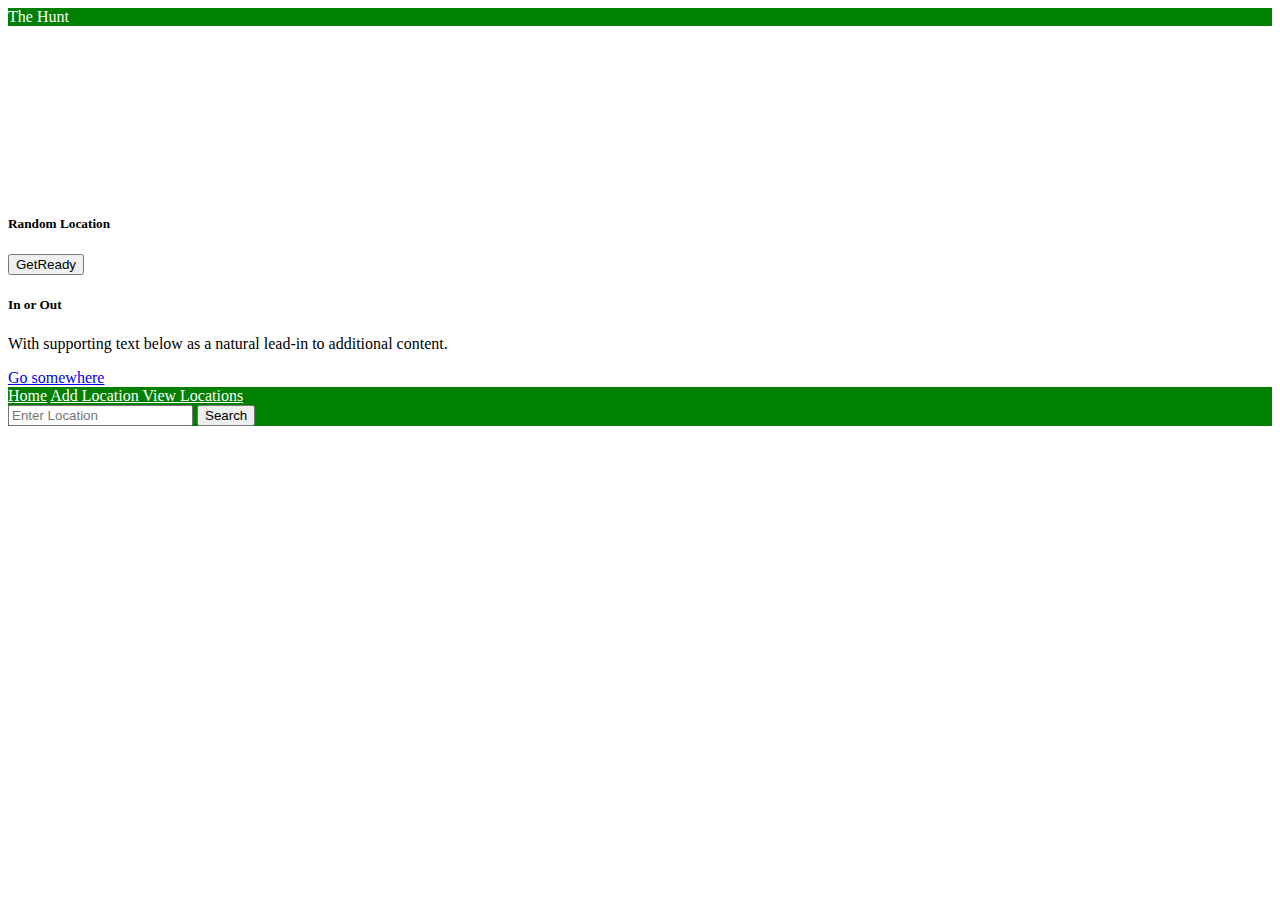
==== src/main/resources/templates/index.html @ 8249a3ef "Assign random location to button" ====
<!DOCTYPE html>
<html lang="en">

<head>
<meta charset="UTF-8">
<meta http-equiv="X-UA-Compatible" content="IE=edge">
<meta name="viewport" content="width=device-width, initial-scale=1.0">
<link
	href="https://cdn.jsdelivr.net/npm/bootstrap@5.0.0-beta3/dist/css/bootstrap.min.css"
	rel="stylesheet"
	integrity="sha384-eOJMYsd53ii+scO/bJGFsiCZc+5NDVN2yr8+0RDqr0Ql0h+rP48ckxlpbzKgwra6"
	crossorigin="anonymous">
<title>The Hunt</title>
<style>
html, body {
	max-width: 100%;
	overflow-x: hidden;
}
</style>
</head>

<body>
	<header>
		<!-- Navbar -->
		<nav class="navbar fixed-top navbar-light"
			style="background-color: green;">
			<div class="container-fluid justify-content-center">
				<a class="navbar-brand" style="color: white; align-items: center;">The
					Hunt</a>
			</div>
		</nav>
		<!-- Navbar -->
	</header>
	<div class="row" style="margin-top: 15%;">
		<div class="col-sm-2"></div>
		<div class="col-sm-3">
			<div class="card">
				<div class="card-body">
					<h5 class="card-title">Random Location</h5>
					<form action="#" th:action="@{/location/random}"
						th:object="${location}" method="get">
						<p class="card-text" th:each="location: ${location}">

							<span th:text="${location.location_name}"></span> 
							<!-- Get a random location to explore -->
						</p>
						<button type="submit" class="btn btn-primary" th:onclick="getRandomLocation()">GetReady</button>
						<!--                       <button type="submit"
				style="font-style: italic; background-color: black; color: white">GetReady</button> -->
					</form>
					<!--                     <a href="#" class="btn btn-primary">Go somewhere</a> -->
				</div>
			</div>
		</div>
		<div class="col-sm-2"></div>
		<div class="col-sm-3">
			<div class="card">
				<div class="card-body">
					<h5 class="card-title">In or Out</h5>
					<p class="card-text">With supporting text below as a natural
						lead-in to additional content.</p>


					<a href="#" class="btn btn-primary">Go somewhere</a>
				</div>
			</div>
		</div>
		<div class="col-sm-2"></div>
	</div>
	<footer>
		<!-- Navbar -->
		<nav class="navbar fixed-bottom navbar-light"
			style="background-color: green;">
			<div class="container-fluid">
				<a class="navbar-brand" style="color: white;" href="/">Home</a> <a
					class="navbar-brand" style="color: white;" href="/addlocation">Add
					Location </a> <a class="navbar-brand" style="color: white;"
					href="/locations">View Locations </a>
				<!-- <a class="nav-link active" style="color: white;" aria-current="page" href="#">Home</a>
            <a class="nav-link active" style="color: white;" aria-current="page" href="#">Home</a> -->
				<form class="d-flex input-group w-auto">
					<input type="search" class="form-control" name="location_name"
						placeholder="Enter Location" aria-label="Search" />
					<button class="btn btn-outline-light" type="button">Search</button>
				</form>
			</div>
		</nav>
		<!-- Navbar -->
	</footer>
	<script
		src="https://cdn.jsdelivr.net/npm/bootstrap@5.0.0-beta3/dist/js/bootstrap.bundle.min.js"
		integrity="sha384-JEW9xMcG8R+pH31jmWH6WWP0WintQrMb4s7ZOdauHnUtxwoG2vI5DkLtS3qm9Ekf"
		crossorigin="anonymous"></script>
</body>

</html>
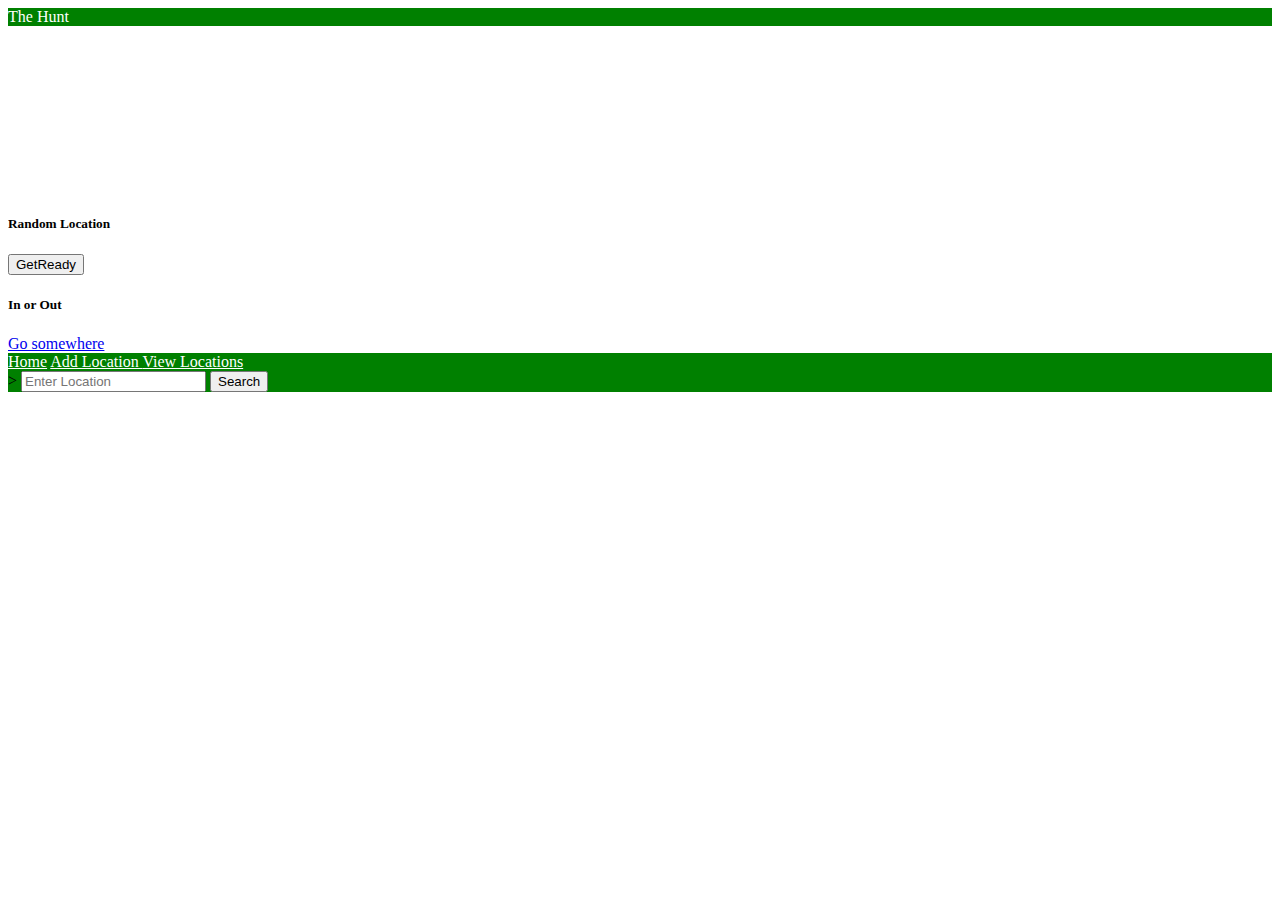
==== commit d449730c: "Added validations to all fields and added isInside() function" ====
--- a/src/main/resources/templates/index.html
+++ b/src/main/resources/templates/index.html
@@ -41,14 +41,12 @@
 						th:object="${location}" method="get">
 						<p class="card-text" th:each="location: ${location}">
 
-							<span th:text="${location.location_name}"></span> 
+							<span th:text="${location.location_name}"></span>
 							<!-- Get a random location to explore -->
 						</p>
-						<button type="submit" class="btn btn-primary" th:onclick="getRandomLocation()">GetReady</button>
-						<!--                       <button type="submit"
-				style="font-style: italic; background-color: black; color: white">GetReady</button> -->
+						<button type="submit" class="btn btn-primary"
+							th:onclick="getRandomLocation()">GetReady</button>
 					</form>
-					<!--                     <a href="#" class="btn btn-primary">Go somewhere</a> -->
 				</div>
 			</div>
 		</div>
@@ -57,11 +55,9 @@
 			<div class="card">
 				<div class="card-body">
 					<h5 class="card-title">In or Out</h5>
-					<p class="card-text">With supporting text below as a natural
-						lead-in to additional content.</p>
-
-
-					<a href="#" class="btn btn-primary">Go somewhere</a>
+					<p class="card-text" id="demo"></p>
+					<a href="#" class="btn btn-primary" onclick="getLocation()" >Go
+						somewhere</a>
 				</div>
 			</div>
 		</div>
@@ -78,8 +74,10 @@
 					href="/locations">View Locations </a>
 				<!-- <a class="nav-link active" style="color: white;" aria-current="page" href="#">Home</a>
             <a class="nav-link active" style="color: white;" aria-current="page" href="#">Home</a> -->
-				<form class="d-flex input-group w-auto">
-					<input type="search" class="form-control" name="location_name"
+				<form class="d-flex input-group w-auto" action="#"
+					th:action="@{/location/{id}}" th:object="${locationFound}"
+					method="get">
+					> <input type="search" class="form-control" name="location_name"
 						placeholder="Enter Location" aria-label="Search" />
 					<button class="btn btn-outline-light" type="button">Search</button>
 				</form>
@@ -87,10 +85,29 @@
 		</nav>
 		<!-- Navbar -->
 	</footer>
-	<script
-		src="https://cdn.jsdelivr.net/npm/bootstrap@5.0.0-beta3/dist/js/bootstrap.bundle.min.js"
+
+	<script>
+	src="https://cdn.jsdelivr.net/npm/bootstrap@5.0.0-beta3/dist/js/bootstrap.bundle.min.js"
 		integrity="sha384-JEW9xMcG8R+pH31jmWH6WWP0WintQrMb4s7ZOdauHnUtxwoG2vI5DkLtS3qm9Ekf"
-		crossorigin="anonymous"></script>
+		crossorigin="anonymous"
+
+		var x=document.getElementById( "demo");
+			function
+					getLocation() {
+			  if
+					(navigator.geolocation) {
+			    navigator.geolocation.getCurrentPosition(showPosition);
+			  } else { 
+			    x.innerHTML="Geolocation is not supported by this browser."
+					;
+			  }
+			}
+			function
+					showPosition(position) {
+			  x.innerHTML="Latitude: "+ position.coords.latitude + 
+			  "<br>Longitude: " + position.coords.longitude;
+			}
+	</script>
 </body>
 
 </html>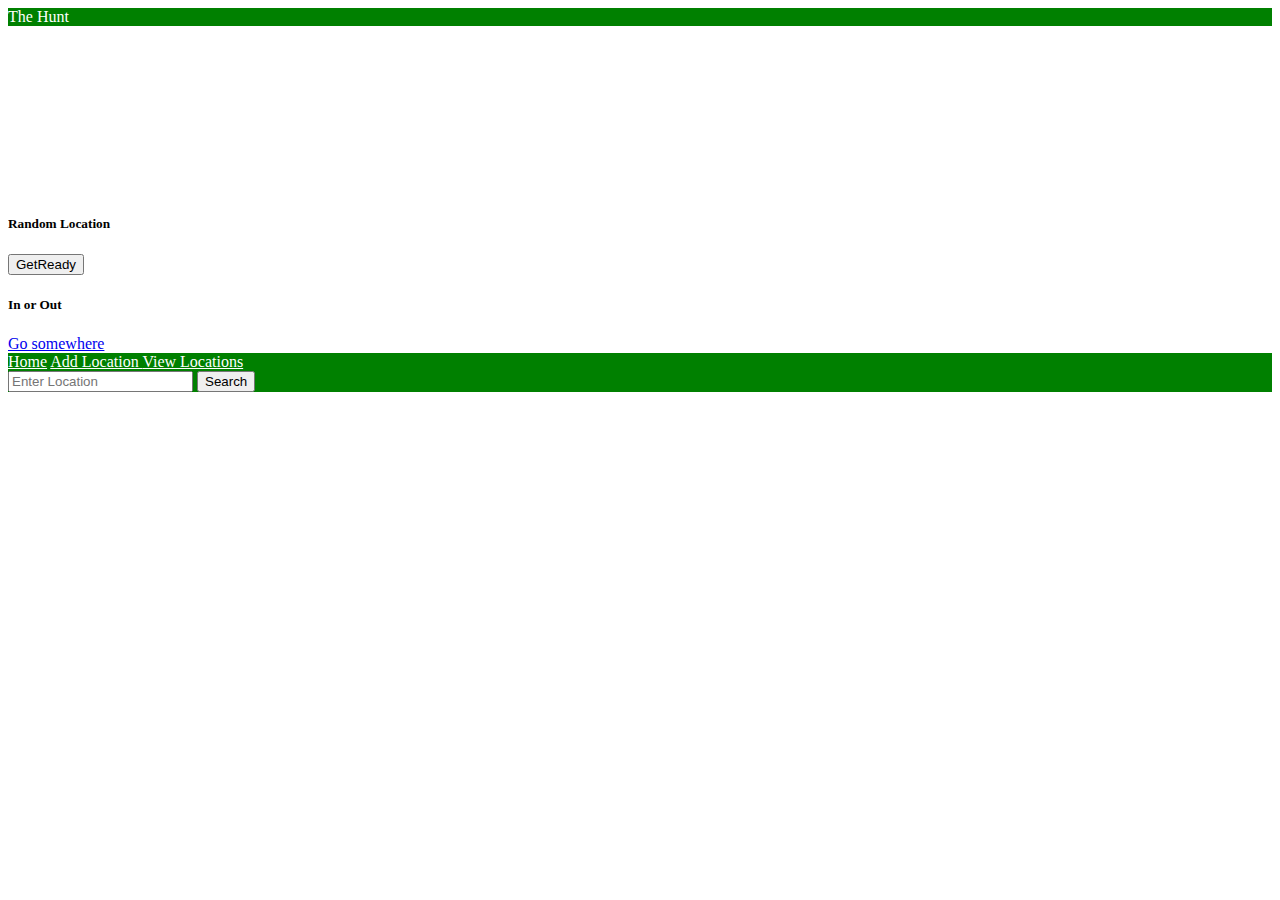
==== commit 0cb07512: "Added script.js" ====
--- a/src/main/resources/templates/index.html
+++ b/src/main/resources/templates/index.html
@@ -56,7 +56,7 @@
 				<div class="card-body">
 					<h5 class="card-title">In or Out</h5>
 					<p class="card-text" id="demo"></p>
-					<a href="#" class="btn btn-primary" onclick="getLocation()" >Go
+					<a href="#" class="btn btn-primary" onclick="getLocation()">Go
 						somewhere</a>
 				</div>
 			</div>
@@ -77,7 +77,7 @@
 				<form class="d-flex input-group w-auto" action="#"
 					th:action="@{/location/{id}}" th:object="${locationFound}"
 					method="get">
-					> <input type="search" class="form-control" name="location_name"
+					 <input type="search" class="form-control" name="location_name"
 						placeholder="Enter Location" aria-label="Search" />
 					<button class="btn btn-outline-light" type="button">Search</button>
 				</form>
@@ -85,29 +85,7 @@
 		</nav>
 		<!-- Navbar -->
 	</footer>
-
-	<script>
-	src="https://cdn.jsdelivr.net/npm/bootstrap@5.0.0-beta3/dist/js/bootstrap.bundle.min.js"
-		integrity="sha384-JEW9xMcG8R+pH31jmWH6WWP0WintQrMb4s7ZOdauHnUtxwoG2vI5DkLtS3qm9Ekf"
-		crossorigin="anonymous"
-
-		var x=document.getElementById( "demo");
-			function
-					getLocation() {
-			  if
-					(navigator.geolocation) {
-			    navigator.geolocation.getCurrentPosition(showPosition);
-			  } else { 
-			    x.innerHTML="Geolocation is not supported by this browser."
-					;
-			  }
-			}
-			function
-					showPosition(position) {
-			  x.innerHTML="Latitude: "+ position.coords.latitude + 
-			  "<br>Longitude: " + position.coords.longitude;
-			}
-	</script>
+	<script type="text/javascript" th:src="@{/js/script.js}"></script>
 </body>
 
 </html>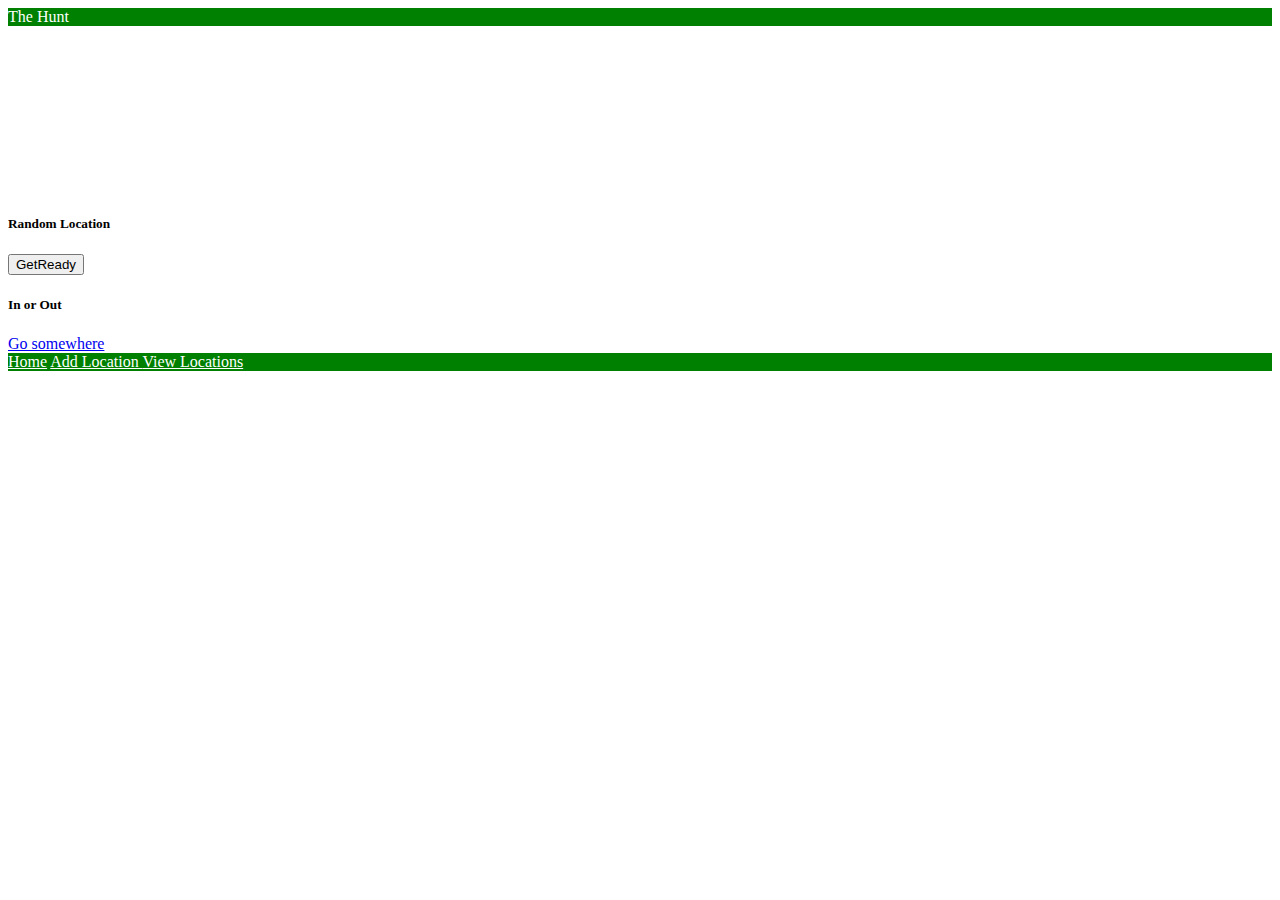
==== commit 1e4eed00: "Changes to footer and search" ====
--- a/src/main/resources/templates/index.html
+++ b/src/main/resources/templates/index.html
@@ -41,10 +41,10 @@
 						th:object="${location}" method="get">
 						<p class="card-text" th:each="location: ${location}">
 
-							<span th:text="${location.location_name}"></span>
+							<span id="hideloc" style="visibility: hidden;" th:text="${location.location_name}"></span>
 							<!-- Get a random location to explore -->
 						</p>
-						<button type="submit" class="btn btn-primary"
+						<button id="ready" type="submit" class="btn btn-primary"
 							th:onclick="getRandomLocation()">GetReady</button>
 					</form>
 				</div>
@@ -74,13 +74,13 @@
 					href="/locations">View Locations </a>
 				<!-- <a class="nav-link active" style="color: white;" aria-current="page" href="#">Home</a>
             <a class="nav-link active" style="color: white;" aria-current="page" href="#">Home</a> -->
-				<form class="d-flex input-group w-auto" action="#"
-					th:action="@{/location/{id}}" th:object="${locationFound}"
+				<!-- <form class="d-flex input-group w-auto" action="#"
+					th:action="@{/location/{id}}" th:object="${location}"
 					method="get">
 					 <input type="search" class="form-control" name="location_name"
 						placeholder="Enter Location" aria-label="Search" />
 					<button class="btn btn-outline-light" type="button">Search</button>
-				</form>
+				</form> -->
 			</div>
 		</nav>
 		<!-- Navbar -->
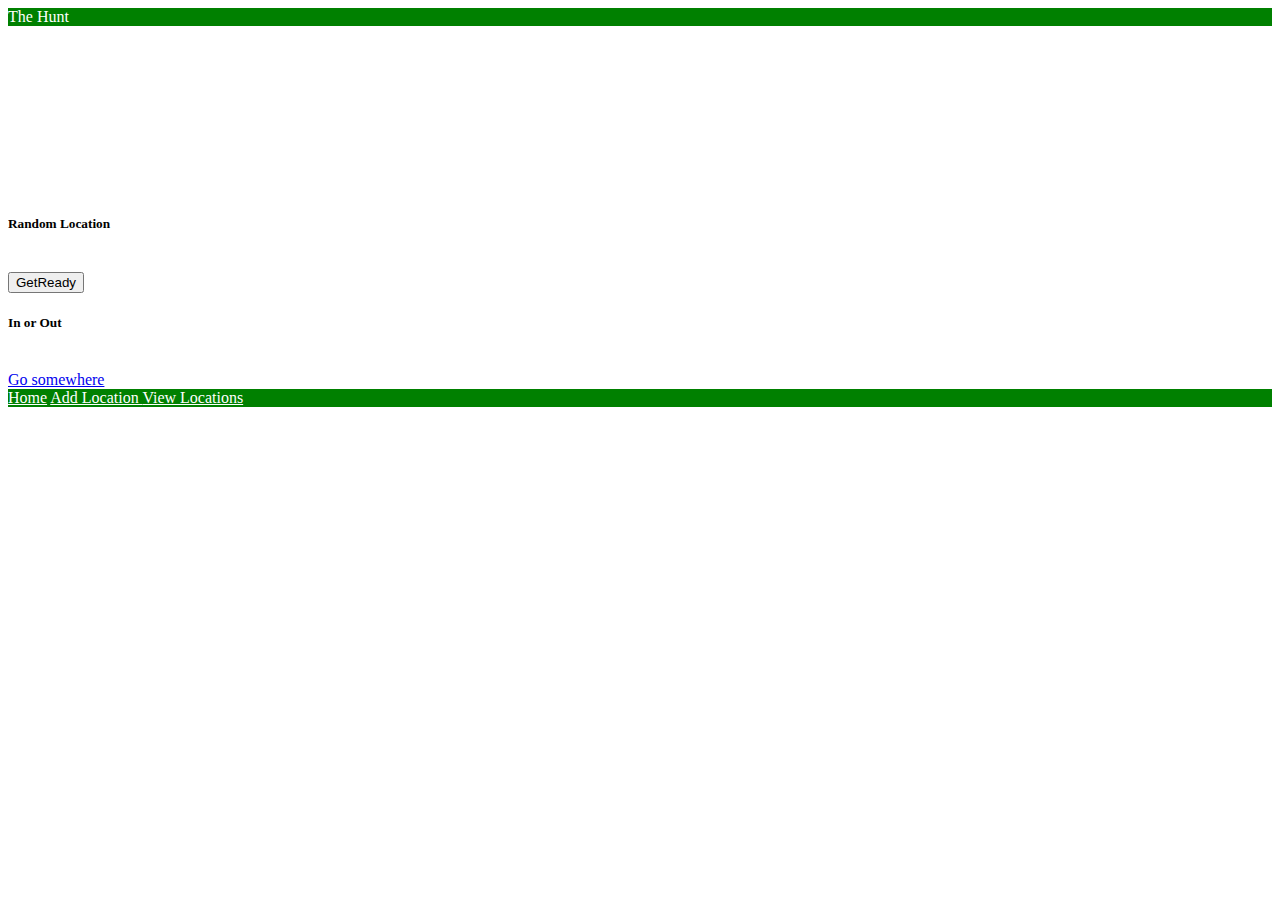
==== commit b1575960: "Changes to Script.js and index page" ====
--- a/src/main/resources/templates/index.html
+++ b/src/main/resources/templates/index.html
@@ -37,15 +37,24 @@
 			<div class="card">
 				<div class="card-body">
 					<h5 class="card-title">Random Location</h5>
-					<form action="#" th:action="@{/location/random}"
-						th:object="${location}" method="get">
-						<p class="card-text" th:each="location: ${location}">
+					<!-- 	<form action="#" th:action="@{/}" th:object="${location}"
+						method="get"> -->
+					<!-- <p class="card-text" th:each="location: ${location}">
+						<p id="read"></p> -->
+					<span style="visibility: hidden;" id="hideloc" value=""
+						${location.location_name}"" th:text="${location.location_name}"></span>
+					<span style="visibility: hidden;" id="hideloclat" value=""
+						${location.latitude}"" th:text="${location.latitude}"></span> <span
+						style="visibility: hidden;" id="hideloclong" value=""
+						${location.longitude}"" th:text="${location.longitude}"></span> <p
+						id="readyy"> </p>
+						<br>
+					<!-- Get a random location to explore -->
+					<!--  </p>  -->
+					<button id="refresh" class="btn btn-primary">GetReady</button>
 
-							<span id="hideloc" style="visibility: hidden;" th:text="${location.location_name}"></span>
-							<!-- Get a random location to explore -->
-						</p>
-						<button id="ready" type="submit" class="btn btn-primary"
-							th:onclick="getRandomLocation()">GetReady</button>
+					<!-- <button id="ready" type="submit" class="btn btn-primary"
+							th:onclick="home()">GetReady</button> -->
 					</form>
 				</div>
 			</div>
@@ -56,7 +65,12 @@
 				<div class="card-body">
 					<h5 class="card-title">In or Out</h5>
 					<p class="card-text" id="demo"></p>
-					<a href="#" class="btn btn-primary" onclick="getLocation()">Go
+					<div id="device-lat"></div>
+					<div id="device-long"></div>
+					<div id="result"></div>
+					<div id="distance"></div>
+					<br>
+					<a href="#" class="btn btn-primary" onclick="inOut()">Go
 						somewhere</a>
 				</div>
 			</div>
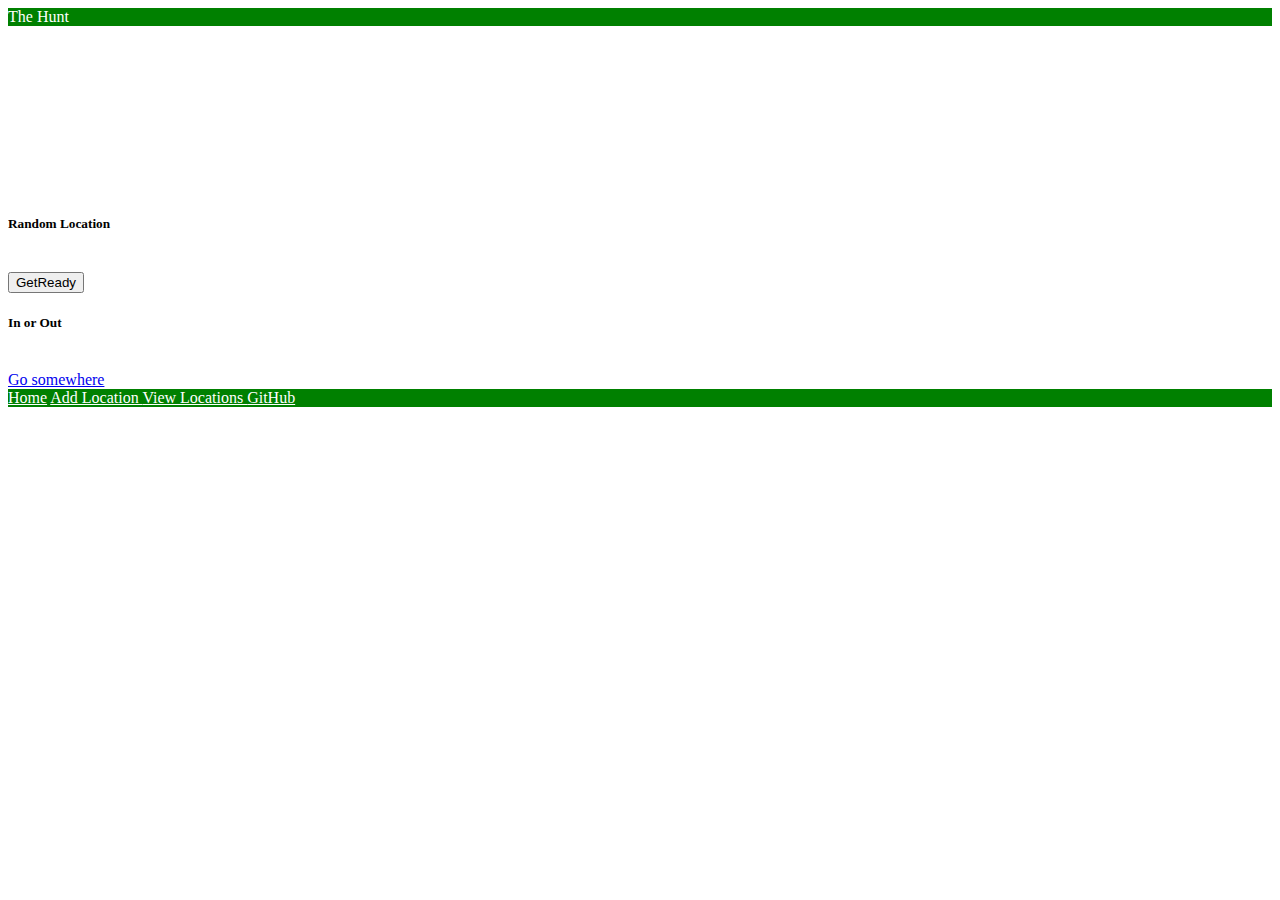
==== commit ce189853: "Add source code link to homepage" ====
--- a/src/main/resources/templates/index.html
+++ b/src/main/resources/templates/index.html
@@ -46,9 +46,9 @@
 					<span style="visibility: hidden;" id="hideloclat" value=""
 						${location.latitude}"" th:text="${location.latitude}"></span> <span
 						style="visibility: hidden;" id="hideloclong" value=""
-						${location.longitude}"" th:text="${location.longitude}"></span> <p
-						id="readyy"> </p>
-						<br>
+						${location.longitude}"" th:text="${location.longitude}"></span>
+					<p id="readyy"></p>
+					<br>
 					<!-- Get a random location to explore -->
 					<!--  </p>  -->
 					<button id="refresh" class="btn btn-primary">GetReady</button>
@@ -69,13 +69,13 @@
 					<div id="device-long"></div>
 					<div id="result"></div>
 					<div id="distance"></div>
-					<br>
-					<a href="#" class="btn btn-primary" onclick="inOut()">Go
+					<br> <a href="#" class="btn btn-primary" onclick="inOut()">Go
 						somewhere</a>
 				</div>
 			</div>
 		</div>
 		<div class="col-sm-2"></div>
+
 	</div>
 	<footer>
 		<!-- Navbar -->
@@ -85,10 +85,12 @@
 				<a class="navbar-brand" style="color: white;" href="/">Home</a> <a
 					class="navbar-brand" style="color: white;" href="/addlocation">Add
 					Location </a> <a class="navbar-brand" style="color: white;"
-					href="/locations">View Locations </a>
-				<!-- <a class="nav-link active" style="color: white;" aria-current="page" href="#">Home</a>
+					href="/locations">View Locations </a> 
+					<a href="https://github.com/Krishna-Koyyalamudi/group-6-full-stack-app" style="color: white;">
+            <i class="fab fa-github " style="color: white;"></i> GitHub</a> 
+					<!-- <a class="nav-link active" style="color: white;" aria-current="page" href="#">Home</a>
             <a class="nav-link active" style="color: white;" aria-current="page" href="#">Home</a> -->
-				<!-- <form class="d-flex input-group w-auto" action="#"
+					<!-- <form class="d-flex input-group w-auto" action="#"
 					th:action="@{/location/{id}}" th:object="${location}"
 					method="get">
 					 <input type="search" class="form-control" name="location_name"
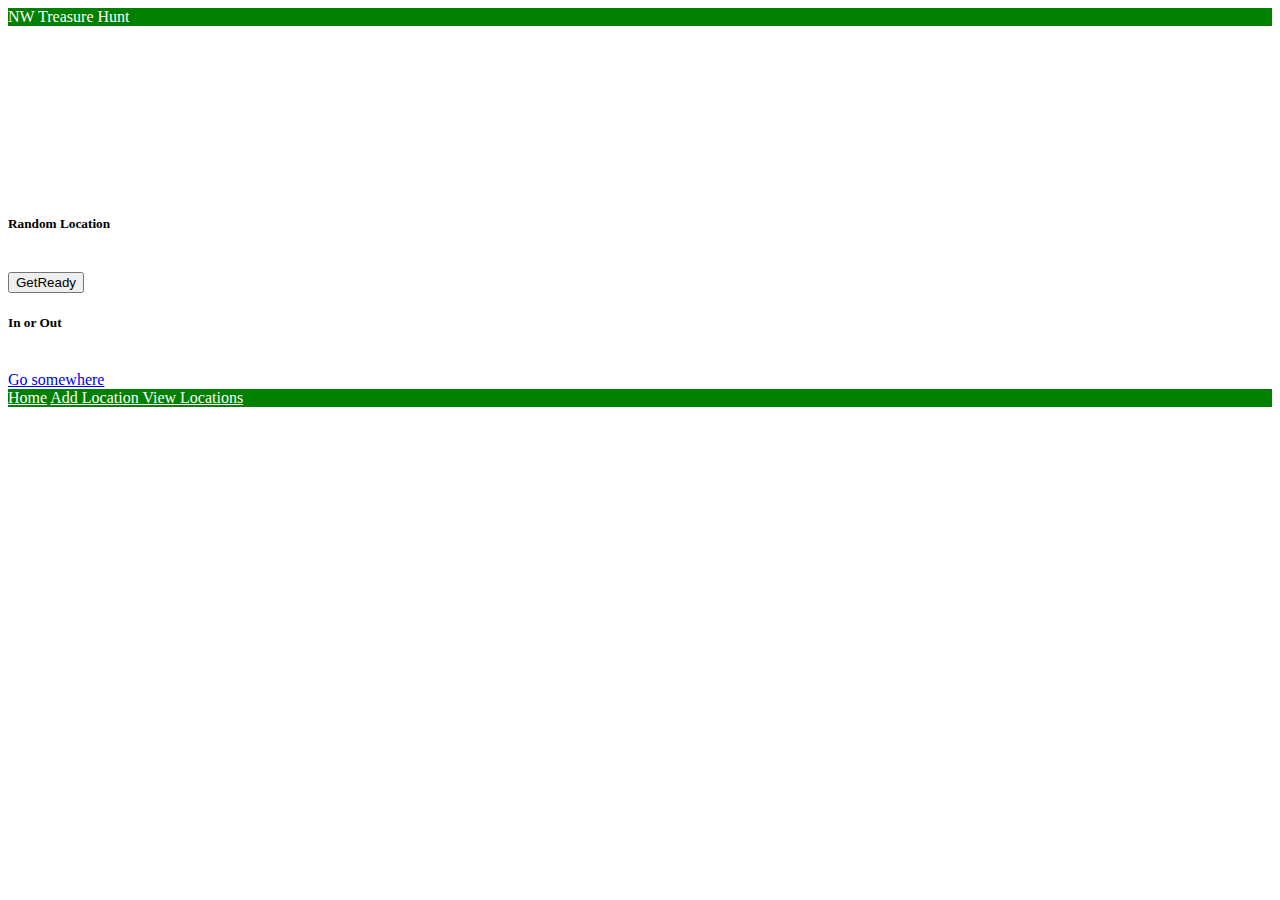
==== commit 4a869388: "Minor fixes" ====
--- a/src/main/resources/templates/index.html
+++ b/src/main/resources/templates/index.html
@@ -5,6 +5,7 @@
 <meta charset="UTF-8">
 <meta http-equiv="X-UA-Compatible" content="IE=edge">
 <meta name="viewport" content="width=device-width, initial-scale=1.0">
+<meta name="theme-color" content="green">
 <link
 	href="https://cdn.jsdelivr.net/npm/bootstrap@5.0.0-beta3/dist/css/bootstrap.min.css"
 	rel="stylesheet"
@@ -25,8 +26,7 @@
 		<nav class="navbar fixed-top navbar-light"
 			style="background-color: green;">
 			<div class="container-fluid justify-content-center">
-				<a class="navbar-brand" style="color: white; align-items: center;">The
-					Hunt</a>
+				<a class="navbar-brand" style="color: white; align-items: center;">NW Treasure Hunt</a>
 			</div>
 		</nav>
 		<!-- Navbar -->
@@ -86,8 +86,8 @@
 					class="navbar-brand" style="color: white;" href="/addlocation">Add
 					Location </a> <a class="navbar-brand" style="color: white;"
 					href="/locations">View Locations </a> 
-					<a href="https://github.com/Krishna-Koyyalamudi/group-6-full-stack-app" style="color: white;">
-            <i class="fab fa-github " style="color: white;"></i> GitHub</a> 
+					<!-- <a href="https://github.com/Krishna-Koyyalamudi/group-6-full-stack-app" style="color: white;">
+            <i class="fab fa-github " style="color: white;"></i> GitHub</a> --> 
 					<!-- <a class="nav-link active" style="color: white;" aria-current="page" href="#">Home</a>
             <a class="nav-link active" style="color: white;" aria-current="page" href="#">Home</a> -->
 					<!-- <form class="d-flex input-group w-auto" action="#"
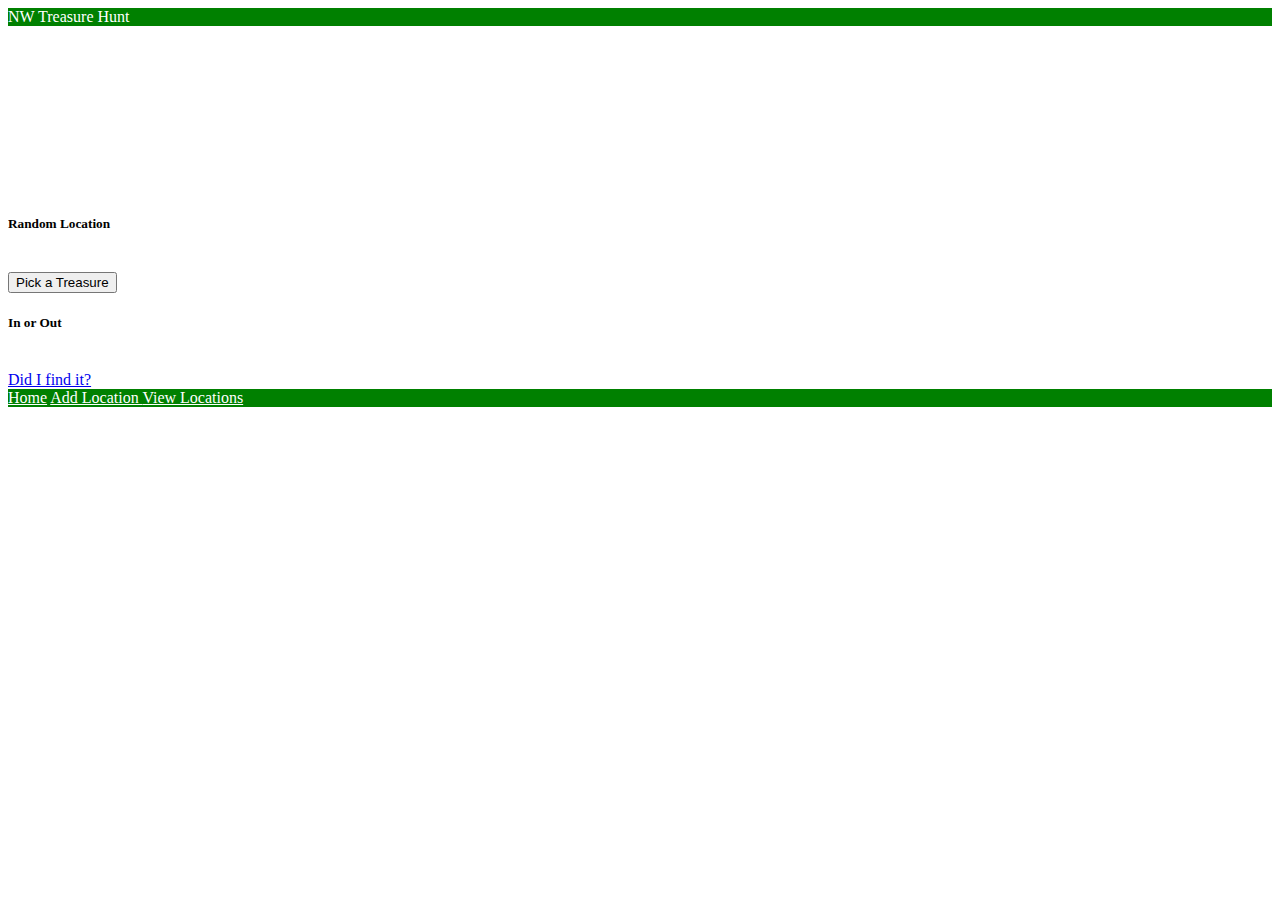
==== commit 242a6a71: "Update index.html" ====
--- a/src/main/resources/templates/index.html
+++ b/src/main/resources/templates/index.html
@@ -11,7 +11,7 @@
 	rel="stylesheet"
 	integrity="sha384-eOJMYsd53ii+scO/bJGFsiCZc+5NDVN2yr8+0RDqr0Ql0h+rP48ckxlpbzKgwra6"
 	crossorigin="anonymous">
-<title>The Hunt</title>
+<title>Treasure Hunt</title>
 <style>
 html, body {
 	max-width: 100%;
@@ -51,7 +51,7 @@
 					<br>
 					<!-- Get a random location to explore -->
 					<!--  </p>  -->
-					<button id="refresh" class="btn btn-primary">GetReady</button>
+					<button id="refresh" class="btn btn-primary">Pick a Treasure</button>
 
 					<!-- <button id="ready" type="submit" class="btn btn-primary"
 							th:onclick="home()">GetReady</button> -->
@@ -69,8 +69,7 @@
 					<div id="device-long"></div>
 					<div id="result"></div>
 					<div id="distance"></div>
-					<br> <a href="#" class="btn btn-primary" onclick="inOut()">Go
-						somewhere</a>
+					<br> <a href="#" class="btn btn-primary" onclick="inOut()">Did I find it?</a>
 				</div>
 			</div>
 		</div>
